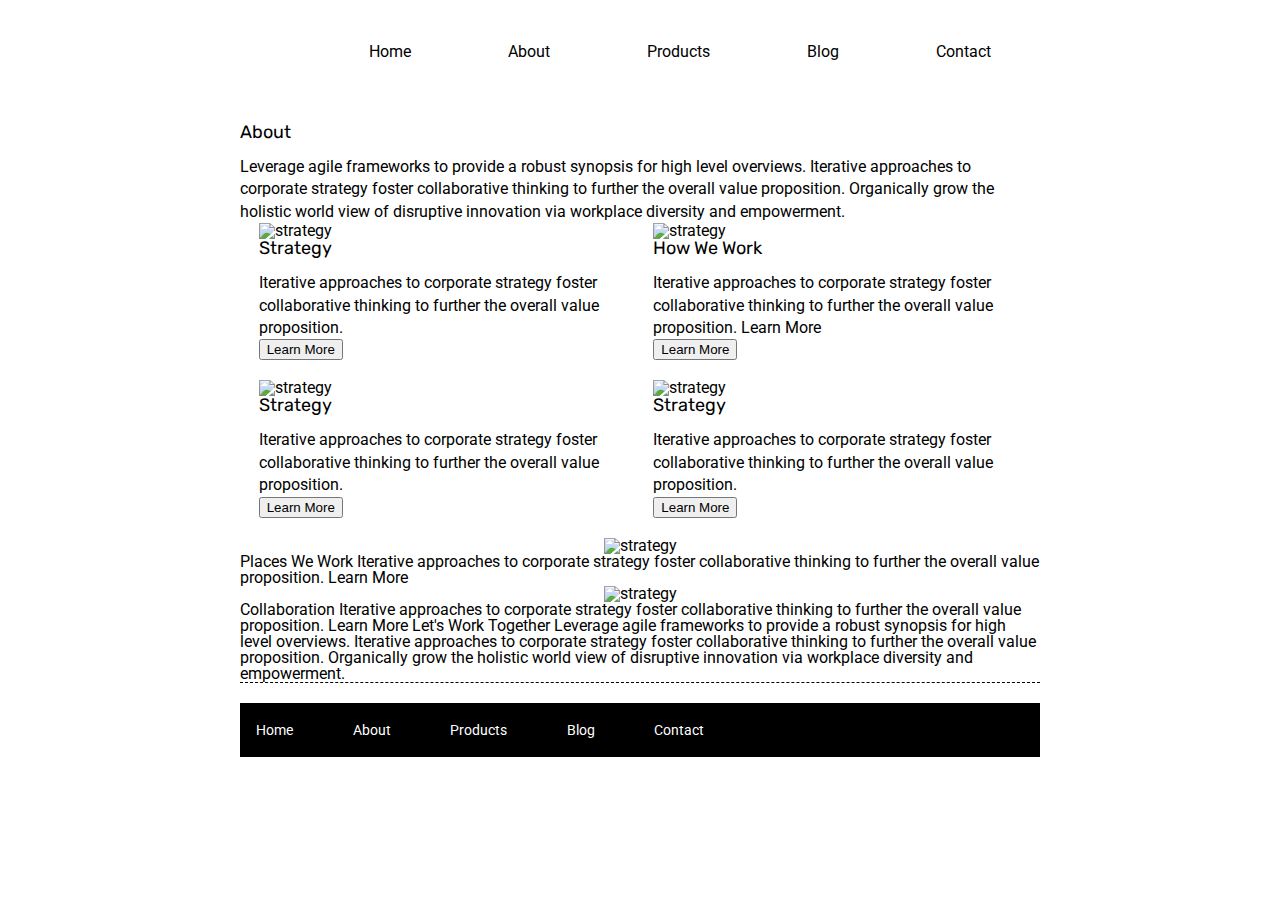
==== about.html @ a94914e8 "add header and jumbo image to about.html" ====
<!DOCTYPE html>

<html lang="en">
  <head>
    <meta charset="utf-8" />

    <title>Sprint Challenge - About</title>

    <link
      href="https://fonts.googleapis.com/css?family=Roboto|Rubik"
      rel="stylesheet"
    />
    <link rel="stylesheet" href="css/index.css" />
  </head>

  <body>
    <div class="container about-page">
      <header class="header-container">
        <img src="img/lambda-black.png" alt="" />
        <nav class="header-nav">
          <a href="">Home</a> <a href="about.html">About</a>
          <a href="">Products</a> <a href="">Blog</a> <a href="">Contact</a>
        </nav>
      </header>

      <img class="jumbo-img" src="img/jumbo-about.png" alt="" />

      <div class="text-container">
        <h2>About</h2>
        <p>
          Leverage agile frameworks to provide a robust synopsis for high level
          overviews. Iterative approaches to corporate strategy foster
          collaborative thinking to further the overall value proposition.
          Organically grow the holistic world view of disruptive innovation via
          workplace diversity and empowerment.
        </p>
      </div>
      <section class="top-content">
        <div class="text-container">
          <img src="img/about-plan.png" alt="strategy" />
          <h2>Strategy</h2>
          <p>
            Iterative approaches to corporate strategy foster collaborative
            thinking to further the overall value proposition.
          </p>
          <button>Learn More</button>
        </div>

        <div class="text-container">
            <img src="img/about-working.png" alt="strategy" />
          <h2>How We Work</h2>
          <p>
               Iterative approaches to corporate strategy foster
              collaborative thinking to further the overall value proposition. Learn
              More
      
          </p>
          <button>Learn More</button>
        </div>

        <div class="text-container">
          <img src="img/about-plan.png" alt="strategy" />
          <h2>Strategy</h2>
          <p>
            Iterative approaches to corporate strategy foster collaborative
            thinking to further the overall value proposition.
          </p>
          <button>Learn More</button>
        </div>

        <div class="text-container">
          <img src="img/about-plan.png" alt="strategy" />
          <h2>Strategy</h2>
          <p>
            Iterative approaches to corporate strategy foster collaborative
            thinking to further the overall value proposition.
          </p>
          <button>Learn More</button>
        </div>

       

        
        <img src="img/about-office.png" alt="strategy" />

        Places We Work Iterative approaches to corporate strategy foster
        collaborative thinking to further the overall value proposition. Learn
        More

        <img src="img/about-meeting.png" alt="strategy" />

        Collaboration Iterative approaches to corporate strategy foster
        collaborative thinking to further the overall value proposition. Learn
        More Let's Work Together Leverage agile frameworks to provide a robust
        synopsis for high level overviews. Iterative approaches to corporate
        strategy foster collaborative thinking to further the overall value
        proposition. Organically grow the holistic world view of disruptive
        innovation via workplace diversity and empowerment.
      </section>
      <footer>
        <nav>
          <a href="index.html">Home</a> <a href="#">About</a>
          <a href="#">Products</a> <a href="#">Blog</a> <a href="#">Contact</a>
        </nav>
      </footer>
    </div>
    <!-- container -->
  </body>
</html>
---- css/index.css ----
/* http://meyerweb.com/eric/tools/css/reset/ 
   v2.0 | 20110126
   License: none (public domain)
*/

html,
body,
div,
span,
applet,
object,
iframe,
h1,
h2,
h3,
h4,
h5,
h6,
p,
blockquote,
pre,
a,
abbr,
acronym,
address,
big,
cite,
code,
del,
dfn,
em,
img,
ins,
kbd,
q,
s,
samp,
small,
strike,
strong,
sub,
sup,
tt,
var,
b,
u,
i,
center,
dl,
dt,
dd,
ol,
ul,
li,
fieldset,
form,
label,
legend,
table,
caption,
tbody,
tfoot,
thead,
tr,
th,
td,
article,
aside,
canvas,
details,
embed,
figure,
figcaption,
footer,
header,
hgroup,
menu,
nav,
output,
ruby,
section,
summary,
time,
mark,
audio,
video {
  margin: 0;
  padding: 0;
  border: 0;
  font-size: 100%;
  font: inherit;
  vertical-align: baseline;
}
/* HTML5 display-role reset for older browsers */
article,
aside,
details,
figcaption,
figure,
footer,
header,
hgroup,
menu,
nav,
section {
  display: block;
}
body {
  line-height: 1;
}
ol,
ul {
  list-style: none;
}
blockquote,
q {
  quotes: none;
}
blockquote:before,
blockquote:after,
q:before,
q:after {
  content: "";
  content: none;
}
table {
  border-collapse: collapse;
  border-spacing: 0;
}

* {
  box-sizing: border-box;
}

html,
body {
  height: 100%;
  font-family: "Roboto", sans-serif;
}

h1,
h2,
h3,
h4,
h5 {
  font-size: 18px;
  margin-bottom: 15px;
  font-family: "Rubik", sans-serif;
}

p {
  line-height: 1.4;
}

.header-container {
    width: 100%;
    height: 60px;
    display: flex;
    justify-content: space-between;
    align-items: flex-end;
}

.header-nav {
    height: 100%;
    width: 90%;
    display: flex;
    justify-content: space-around;
    align-items: flex-end;
}

.header-nav a {
    color: #000;
    text-decoration: none;
}

.jumbo-img {
    width: 100%;
    padding: 40px 0 20px 0;
}

.container {
  width: 800px;
  margin: 0 auto;
}

.top-content {
  display: flex;
  flex-wrap: wrap;
  justify-content: space-evenly;
  margin-bottom: 20px;
  border-bottom: 1px dashed black;
}

.top-content .text-container {
  width: 48%;
  padding: 0 1%;
  padding-bottom: 20px;
}

.middle-content {
  margin-bottom: 20px;
  border-bottom: 1px dashed black;
}

.middle-content h2 {
  padding: 0 2%;
  margin-bottom: 0;
}

.middle-content .boxes {
  display: flex;
  flex-wrap: wrap;
  justify-content: space-evenly;
}

.middle-content .boxes .box {
  width: 12.5%;
  height: 100px;
  margin: 20px 2.5%;
  color: white;
  display: flex;
  align-items: center;
  justify-content: center;
}

.bottom-content {
  display: flex;
  margin: 0 2% 20px;
  justify-content: space-around;
}

.bottom-content .text-container {
  padding-right: 4%;
}

.bottom-content .text-container:last-child {
  padding-right: 0;
}

.box:first-child {
    background: teal;
}
.box:nth-child(2) {
    background: gold;
}

.box:nth-child(3) {
    background: cadetblue;
}

.box:nth-child(4) {
    background: coral;
}

.box:nth-child(5) {
    background: crimson;
}

.box:nth-child(6) {
    background: forestgreen;
}

.box:nth-child(7) {
    background: darkorchid;
}

.box:nth-child(8) {
    background: hotpink;
}

.box:nth-child(9) {
    background: indigo;
}

.box:last-child {
    background: dodgerblue;
}

footer {
  width: 100%;
  background: black;
}

footer nav {
  width: 60%;
  display: flex;
  justify-content: space-between;
  align-items: center;
  padding: 20px 2%;
  font-size: 14px;
}

footer nav a {
  color: white;
  text-decoration: none;
}
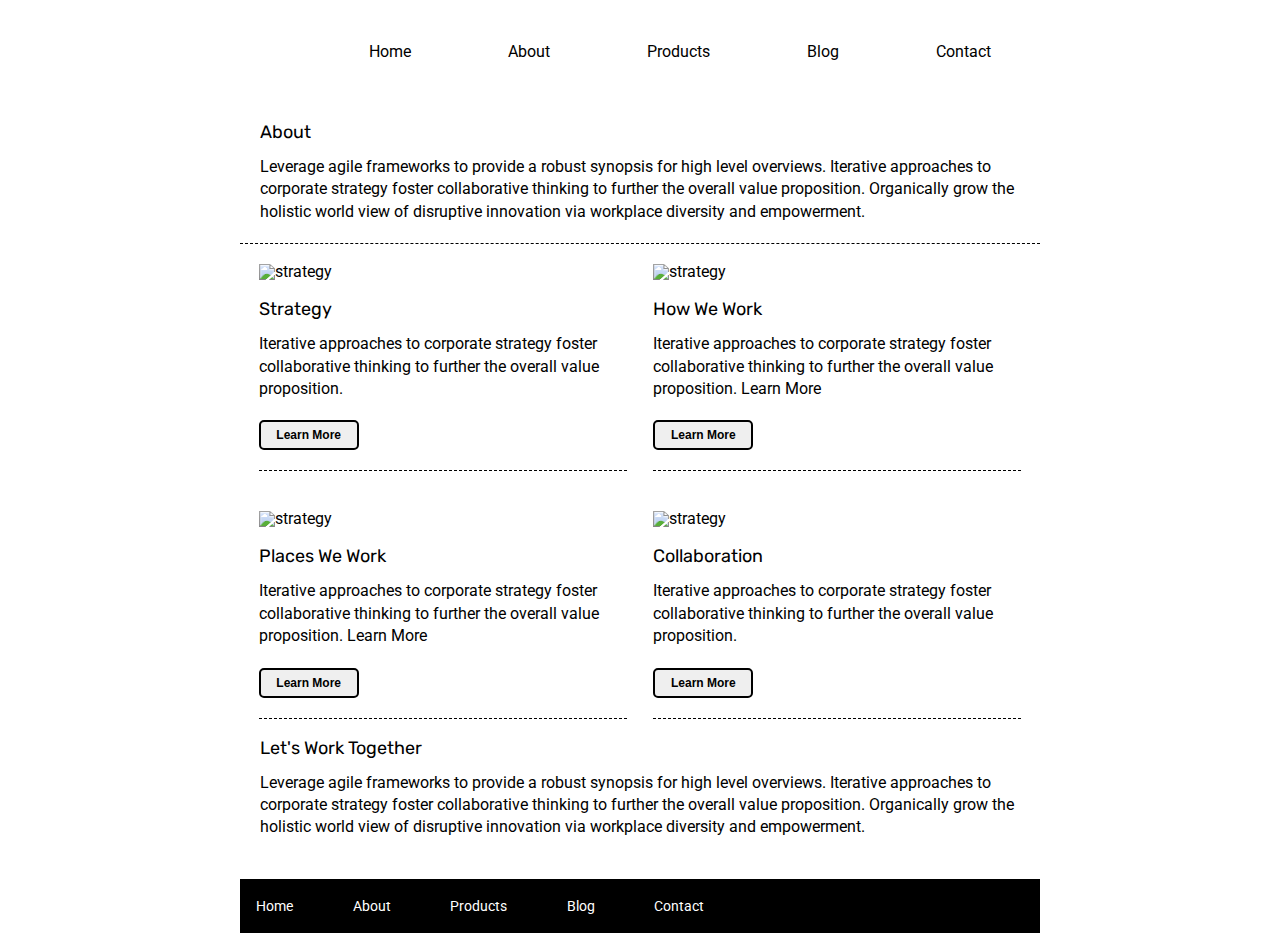
==== commit ad5ec65e: "add classes and styling to about page information tiles" ====
--- a/about.html
+++ b/about.html
@@ -18,84 +18,84 @@
       <header class="header-container">
         <img src="img/lambda-black.png" alt="" />
         <nav class="header-nav">
-          <a href="">Home</a> <a href="about.html">About</a>
+          <a href="index.html">Home</a> <a href="about.html">About</a>
           <a href="">Products</a> <a href="">Blog</a> <a href="">Contact</a>
         </nav>
       </header>
 
       <img class="jumbo-img" src="img/jumbo-about.png" alt="" />
+      <section class="about-info">
+        <div class="text-container">
+          <h2>About</h2>
+          <p>
+            Leverage agile frameworks to provide a robust synopsis for high
+            level overviews. Iterative approaches to corporate strategy foster
+            collaborative thinking to further the overall value proposition.
+            Organically grow the holistic world view of disruptive innovation
+            via workplace diversity and empowerment.
+          </p>
+        </div>
+      </section>
 
-      <div class="text-container">
-        <h2>About</h2>
-        <p>
-          Leverage agile frameworks to provide a robust synopsis for high level
-          overviews. Iterative approaches to corporate strategy foster
-          collaborative thinking to further the overall value proposition.
-          Organically grow the holistic world view of disruptive innovation via
-          workplace diversity and empowerment.
-        </p>
-      </div>
-      <section class="top-content">
+      <section class="about-tiles-container">
         <div class="text-container">
           <img src="img/about-plan.png" alt="strategy" />
-          <h2>Strategy</h2>
-          <p>
-            Iterative approaches to corporate strategy foster collaborative
-            thinking to further the overall value proposition.
-          </p>
-          <button>Learn More</button>
+          <div class="about-tile">
+            <h2>Strategy</h2>
+            <p>
+              Iterative approaches to corporate strategy foster collaborative
+              thinking to further the overall value proposition.
+            </p>
+            <button>Learn More</button>
+          </div>
         </div>
 
         <div class="text-container">
-            <img src="img/about-working.png" alt="strategy" />
-          <h2>How We Work</h2>
-          <p>
-               Iterative approaches to corporate strategy foster
-              collaborative thinking to further the overall value proposition. Learn
-              More
-      
-          </p>
-          <button>Learn More</button>
+          <img src="img/about-working.png" alt="strategy" />
+          <div class="about-tile">
+            <h2>How We Work</h2>
+            <p>
+              Iterative approaches to corporate strategy foster collaborative
+              thinking to further the overall value proposition. Learn More
+            </p>
+            <button>Learn More</button>
+          </div>
         </div>
 
         <div class="text-container">
-          <img src="img/about-plan.png" alt="strategy" />
-          <h2>Strategy</h2>
-          <p>
-            Iterative approaches to corporate strategy foster collaborative
-            thinking to further the overall value proposition.
-          </p>
-          <button>Learn More</button>
+          <img src="img/about-office.png" alt="strategy" />
+          <div class="about-tile">
+            <h2>Places We Work</h2>
+            <p>
+              Iterative approaches to corporate strategy foster collaborative
+              thinking to further the overall value proposition. Learn More
+            </p>
+            <button>Learn More</button>
+          </div>
         </div>
 
         <div class="text-container">
-          <img src="img/about-plan.png" alt="strategy" />
-          <h2>Strategy</h2>
-          <p>
-            Iterative approaches to corporate strategy foster collaborative
-            thinking to further the overall value proposition.
-          </p>
-          <button>Learn More</button>
+          <img src="img/about-meeting.png" alt="strategy" />
+          <div class="about-tile">
+            <h2>Collaboration</h2>
+            <p>
+              Iterative approaches to corporate strategy foster collaborative
+              thinking to further the overall value proposition.
+            </p>
+            <button>Learn More</button>
+          </div>
         </div>
 
-       
-
-        
-        <img src="img/about-office.png" alt="strategy" />
-
-        Places We Work Iterative approaches to corporate strategy foster
-        collaborative thinking to further the overall value proposition. Learn
-        More
-
-        <img src="img/about-meeting.png" alt="strategy" />
-
-        Collaboration Iterative approaches to corporate strategy foster
-        collaborative thinking to further the overall value proposition. Learn
-        More Let's Work Together Leverage agile frameworks to provide a robust
-        synopsis for high level overviews. Iterative approaches to corporate
-        strategy foster collaborative thinking to further the overall value
-        proposition. Organically grow the holistic world view of disruptive
-        innovation via workplace diversity and empowerment.
+        <div class="about-lets-work">
+          <h2>Let's Work Together</h2>
+          <p>
+            Leverage agile frameworks to provide a robust synopsis for high
+            level overviews. Iterative approaches to corporate strategy foster
+            collaborative thinking to further the overall value proposition.
+            Organically grow the holistic world view of disruptive innovation
+            via workplace diversity and empowerment.
+          </p>
+        </div>
       </section>
       <footer>
         <nav>
--- a/css/index.css
+++ b/css/index.css
@@ -294,3 +294,44 @@
   color: white;
   text-decoration: none;
 }
+
+/* about page */
+.about-info {
+  padding: 0 20px 20px 20px;
+  border-bottom: 1px dashed black;
+}
+
+.about-lets-work {
+  padding: 0 20px 20px 20px;
+}
+
+.about-tiles-container {
+  display: flex;
+  flex-wrap: wrap;
+  justify-content: space-evenly;
+  margin-bottom: 20px;
+}
+
+.about-tiles-container .text-container {
+  width: 48%;
+  padding: 0 1%;
+  margin: 20px 0;
+}
+
+.text-container button {
+  border: 2px solid #000;
+  height: 30px;
+  width: 100px;
+  margin-top: 20px;
+  border-radius: 5px;
+  font-weight: 700;
+  font-size: 12px;
+}
+
+.about-tile {
+  display: flex;
+  flex-direction: column;
+  justify-content: space-around;
+  padding: 20px 0;
+  border-bottom: 1px dashed black;
+}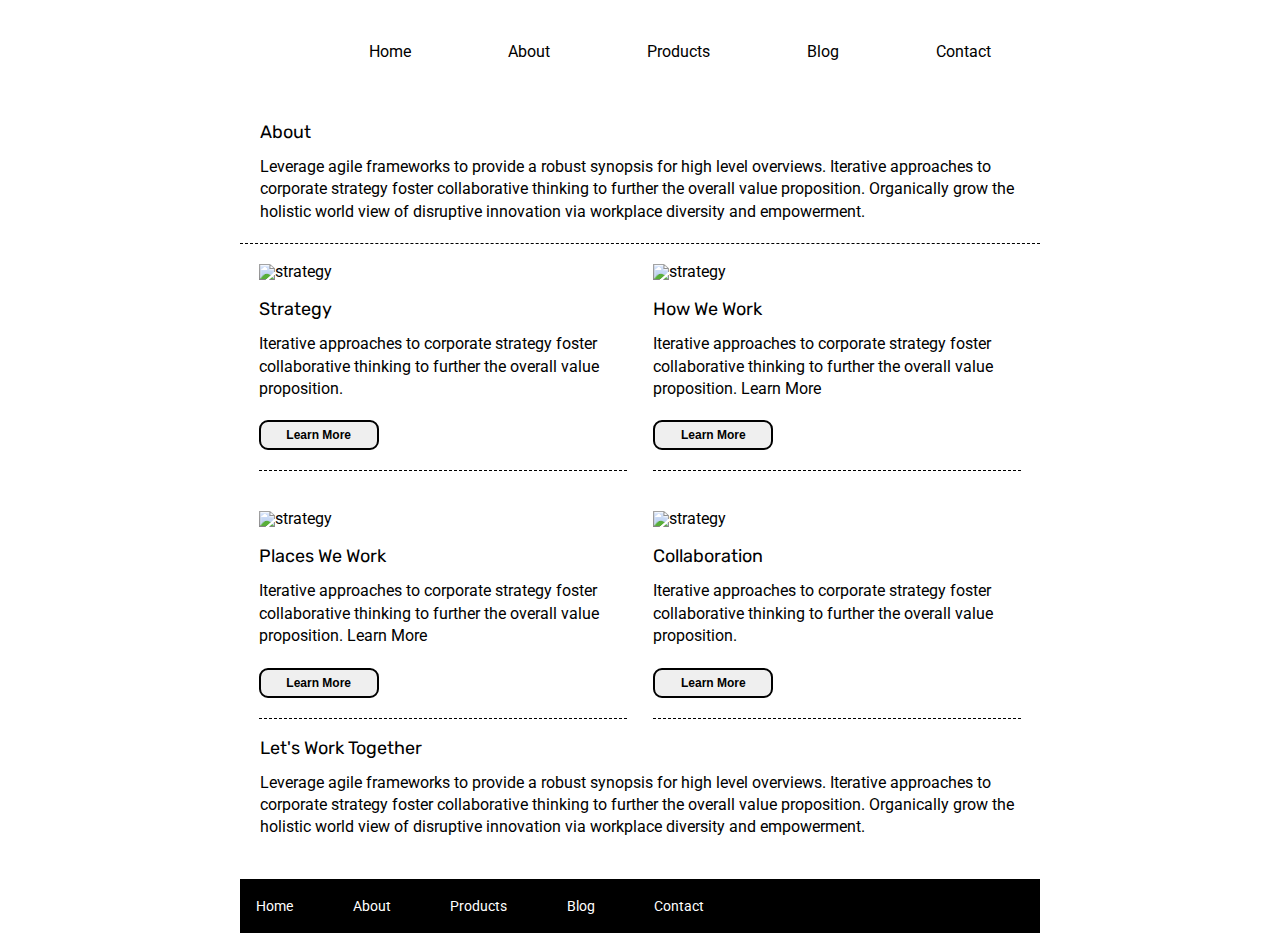
==== commit dac0a918: "add media queries for header" ====
--- a/about.html
+++ b/about.html
@@ -10,6 +10,10 @@
       href="https://fonts.googleapis.com/css?family=Roboto|Rubik"
       rel="stylesheet"
     />
+    <link
+      href="https://fonts.googleapis.com/icon?family=Material+Icons"
+      rel="stylesheet"
+    />
     <link rel="stylesheet" href="css/index.css" />
   </head>
 
@@ -19,8 +23,10 @@
         <img src="img/lambda-black.png" alt="" />
         <nav class="header-nav">
           <a href="index.html">Home</a> <a href="about.html">About</a>
-          <a href="">Products</a> <a href="">Blog</a> <a href="">Contact</a>
+          <a href="">Products</a> <a href="">Blog</a>
+          <a href="contact.html">Contact</a>
         </nav>
+        <i class="material-icons"> arrow_forward_ios </i>
       </header>
 
       <img class="jumbo-img" src="img/jumbo-about.png" alt="" />
@@ -99,7 +105,7 @@
       </section>
       <footer>
         <nav>
-          <a href="index.html">Home</a> <a href="#">About</a>
+          <a href="index.html">Home</a> <a href="about.html">About</a>
           <a href="#">Products</a> <a href="#">Blog</a> <a href="#">Contact</a>
         </nav>
       </footer>
--- a/css/index.css
+++ b/css/index.css
@@ -153,33 +153,46 @@
 }
 
 .header-container {
-    width: 100%;
-    height: 60px;
-    display: flex;
-    justify-content: space-between;
-    align-items: flex-end;
+  width: 100%;
+  height: 60px;
+  display: flex;
+  justify-content: space-between;
+  align-items: flex-end;
 }
 
 .header-nav {
-    height: 100%;
-    width: 90%;
-    display: flex;
-    justify-content: space-around;
-    align-items: flex-end;
+  height: 100%;
+  width: 90%;
+  display: flex;
+  justify-content: space-around;
+  align-items: flex-end;
+}
+
+.header-container i {
+  display: none;
+  transform: rotate(90deg);
+  font-size: 30px;
 }
 
 .header-nav a {
-    color: #000;
-    text-decoration: none;
+  color: #000;
+  text-decoration: none;
+  transition: color 500ms, transform 500ms;
+}
+
+.header-nav a:hover {
+  color: crimson;
+  transform: translateY(-2px);
 }
 
 .jumbo-img {
-    width: 100%;
-    padding: 40px 0 20px 0;
+  width: 100%;
+  padding: 40px 0 20px 0;
 }
 
 .container {
   width: 800px;
+  max-width: 100%;
   margin: 0 auto;
 }
 
@@ -237,43 +250,69 @@
   padding-right: 0;
 }
 
+.boxes {
+  perspective: 1000px;
+}
+
+.box {
+  animation-name: spin;
+  animation-duration: 1s;
+  animation-iteration-count: 1;
+  transition: transform 1s, border-radius 1s, box-shadow 1s;
+}
+
+.box:hover {
+  border-radius: 10px;
+  box-shadow: 0 16px 32px rgba(0, 0, 0, 0.2);
+  transform: rotate3d(1, 0, 0, 30deg);
+}
+
+@keyframes spin {
+  from {
+    transform: rotate(0deg);
+  }
+  to {
+    transform: rotate(360deg);
+  }
+}
+
 .box:first-child {
-    background: teal;
+  background: teal;
 }
 .box:nth-child(2) {
-    background: gold;
+  background: gold;
 }
 
 .box:nth-child(3) {
-    background: cadetblue;
+  background: cadetblue;
 }
 
 .box:nth-child(4) {
-    background: coral;
+  background: coral;
 }
 
 .box:nth-child(5) {
-    background: crimson;
+  background: crimson;
 }
 
 .box:nth-child(6) {
-    background: forestgreen;
+  background: forestgreen;
 }
 
 .box:nth-child(7) {
-    background: darkorchid;
+  background: darkorchid;
 }
 
 .box:nth-child(8) {
-    background: hotpink;
+  background: hotpink;
 }
 
 .box:nth-child(9) {
-    background: indigo;
+  background: indigo;
 }
 
 .box:last-child {
-    background: dodgerblue;
+  background: dodgerblue;
 }
 
 footer {
@@ -321,11 +360,18 @@
 .text-container button {
   border: 2px solid #000;
   height: 30px;
-  width: 100px;
+  width: 120px;
   margin-top: 20px;
-  border-radius: 5px;
+  border-radius: 9px;
   font-weight: 700;
   font-size: 12px;
+  transition: border-radius 1s, box-shadow 1s;
+}
+
+.text-container button:hover {
+  cursor: pointer;
+  border-radius: 0;
+  box-shadow: 0 5px 10px rgba(0, 0, 0, 0.2);
 }
 
 .about-tile {
@@ -334,4 +380,71 @@
   justify-content: space-around;
   padding: 20px 0;
   border-bottom: 1px dashed black;
-}+}
+
+/* contact-page */
+.contact {
+  padding: 80px 10%;
+}
+
+.contact-form {
+  height: 400px;
+  display: flex;
+  justify-content: space-around;
+  align-items: center;
+  flex-direction: column;
+}
+
+.contact-form div {
+  display: flex;
+  flex-direction: column;
+}
+
+.contact-form label {
+  width: 300px;
+  padding-bottom: 20px;
+}
+
+.contact-form input {
+  width: 300px;
+  font-size: 14px;
+  max-width: 100%;
+  height: 40px;
+  padding: 0 20px;
+  border-radius: 20px;
+  border: 1px solid #ddd;
+  transition: border 1s, background 1s;
+}
+
+.contact-form input:hover {
+  background: #eaeaea;
+}
+
+.contact-form input:focus {
+  border: 1px solid #000;
+  outline: none;
+}
+
+.contact-button {
+  height: 35px;
+  width: 300px;
+  background: #000;
+  color: white;
+  font-size: 14px;
+  border-radius: 5px;
+  box-shadow: 0 4px 8px rgba(0, 0, 0, 0.2);
+}
+
+@media (max-width: 1224px) {
+  .header-nav {
+    display: none;
+  }
+
+  .header-container {
+    padding: 0 2%;
+  }
+
+  .header-container i {
+    display: block;
+  }
+}
